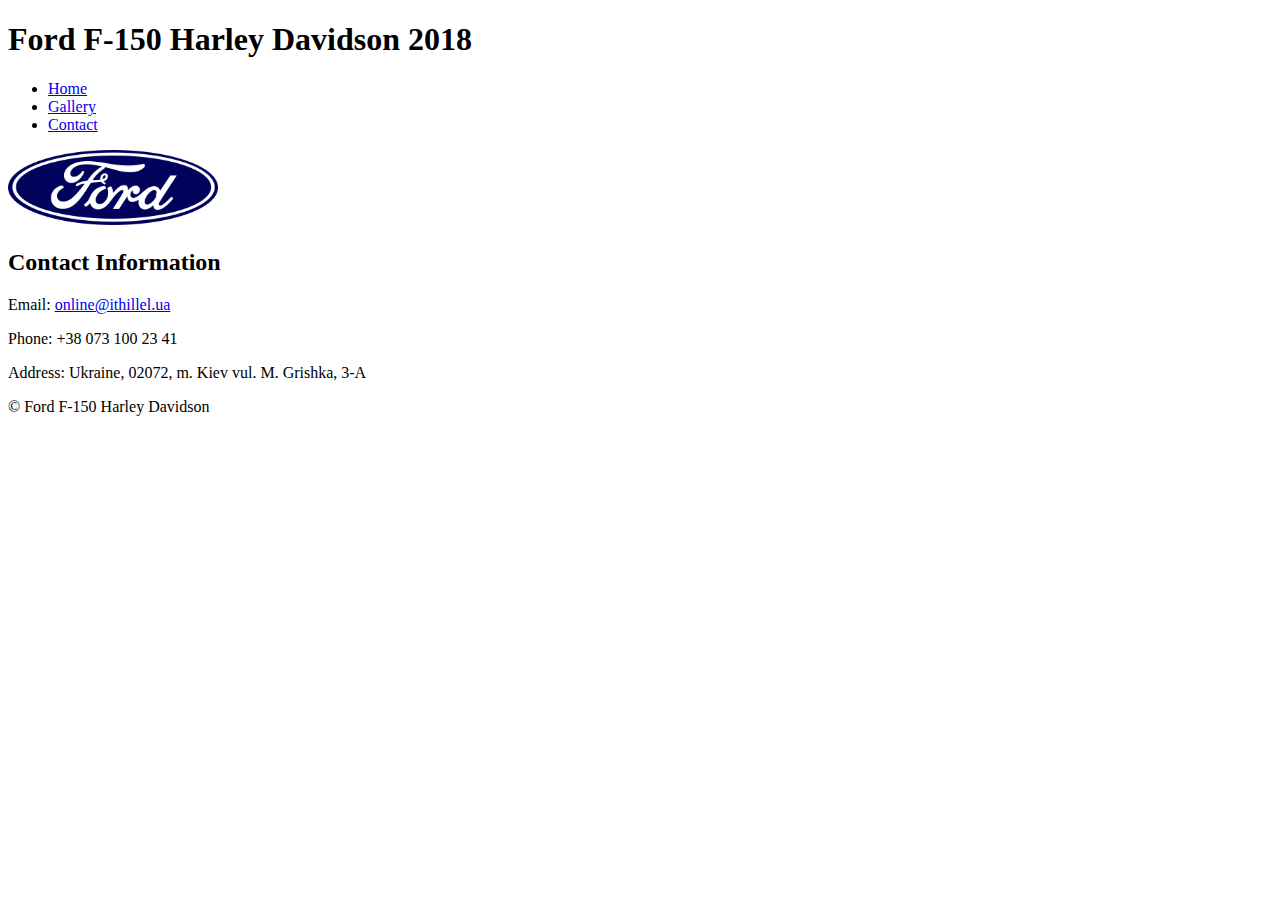
==== pages/contact.html @ ffed74e2 "new" ====
<!DOCTYPE html>
<html lang="en">
</head>
<body>
    <header>
        <h1>Ford F-150 Harley Davidson 2018</h1>
        <nav>
            <ul>
                <li><a href="../index.html">Home</a></li>
                <li><a href="gallery.html">Gallery</a></li>
                <li><a href="#">Contact</a></li>
            </ul>
        </nav>
    </header>
    <main>
        <img src="../img/Ford_logo.png" alt="Ford logo" width="210">
        <h2>Contact Information</h2>
        <p>Email: <a href="mailto:online@ithillel.ua">online@ithillel.ua</a></p>
        <p>Phone: +38 073 100 23 41</p>
        <p>Address: Ukraine, 02072, m. Kiev vul. M. Grishka, 3-A</p>
    </main>
    <footer>
        <p>&copy; Ford F-150 Harley Davidson</p>
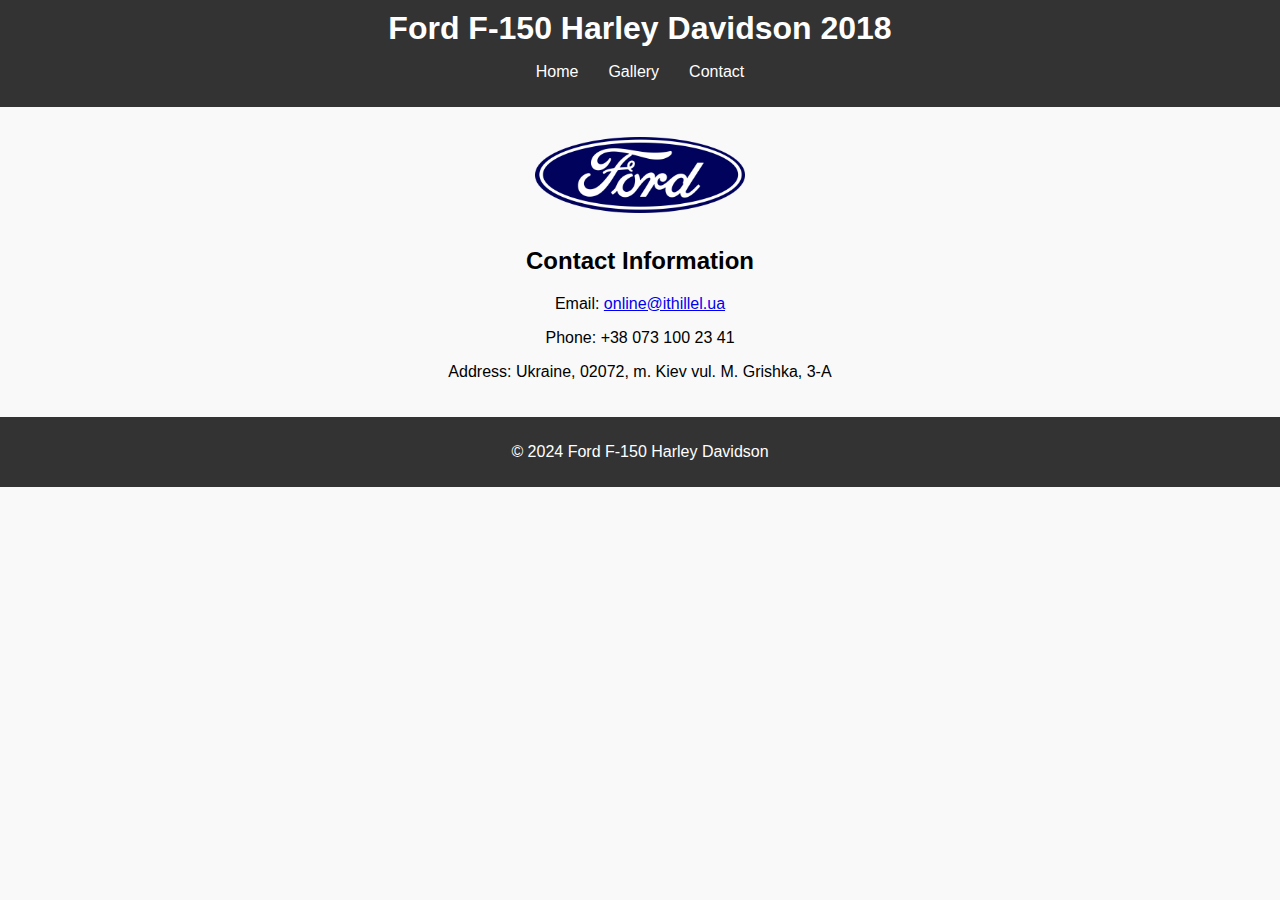
==== commit 7d14c599: "new file dz 22.1" ====
--- a/pages/contact.html
+++ b/pages/contact.html
@@ -1,23 +1,31 @@
 <!DOCTYPE html>
 <html lang="en">
+<head>
+    <meta charset="UTF-8">
+    <meta name="viewport" content="width=device-width, initial-scale=1.0">
+    <title>Contact</title>
+    <link rel="stylesheet" href="../css/base.css">
 </head>
 <body>
-    <header>
-        <h1>Ford F-150 Harley Davidson 2018</h1>
-        <nav>
-            <ul>
-                <li><a href="../index.html">Home</a></li>
-                <li><a href="gallery.html">Gallery</a></li>
-                <li><a href="#">Contact</a></li>
-            </ul>
+    <header id="main-header">
+        <h1 class="title">Ford F-150 Harley Davidson 2018</h1>
+        <nav class="nav-menu">
+            <ul class="nav-list">
+                <li><a href="../index.html" class="nav-link">Home</a></li>
+                <li><a href="gallery.html" class="nav-link">Gallery</a></li>
+                <li><a href="#" class="nav-link">Contact</a></li>
+             </ul>
         </nav>
     </header>
-    <main>
-        <img src="../img/Ford_logo.png" alt="Ford logo" width="210">
-        <h2>Contact Information</h2>
-        <p>Email: <a href="mailto:online@ithillel.ua">online@ithillel.ua</a></p>
-        <p>Phone: +38 073 100 23 41</p>
-        <p>Address: Ukraine, 02072, m. Kiev vul. M. Grishka, 3-A</p>
-    </main>
-    <footer>
-        <p>&copy; Ford F-150 Harley Davidson</p>+    <main id="main-content">
+         <img id="ford-logo" class="logo-image" src="../img/Ford_logo.png" alt="Ford logo" width="210">
+         <h2 class="subtitle">Contact Information</h2>
+        <p class="contact-info">Email: <a href="mailto:online@ithillel.ua">online@ithillel.ua</a></p>
+        <p class="contact-info">Phone: +38 073 100 23 41</p>
+        <p class="contact-info">Address: Ukraine, 02072, m. Kiev vul. M. Grishka, 3-A</p>
+     </main>
+    <footer id="main-footer">
+        <p>&copy; 2024 Ford F-150 Harley Davidson</p>
+    </footer>
+</body>
+</html>--- a/css/base.css
+++ b/css/base.css
@@ -0,0 +1,77 @@
+body {
+    font-family: Arial, sans-serif;
+    margin: 0;
+    padding: 0;
+    background-color: #f9f9f9;
+}
+
+#main-header {
+    background-color: #333;
+    color: white;
+    text-align: center;
+    padding: 10px 20px;
+}
+
+.title {
+    margin: 0;
+    font-size: 2rem;
+}
+
+.nav-menu .nav-list {
+    display: flex;
+    justify-content: center;
+    list-style: none;
+    padding: 0;
+}
+
+.nav-link {
+    color: white;
+    text-decoration: none;
+    margin: 0 15px;
+}
+
+.nav-link:hover {
+    text-decoration: underline;
+}
+
+#main-content {
+    padding: 20px;
+    text-align: center;
+}
+
+.subtitle {
+    font-size: 1.5rem;
+    margin-bottom: 20px;
+}
+
+.main-image, .logo-image {
+    max-width: 100%;
+    height: auto;
+    border-radius: 10px;
+    margin: 10px auto;
+}
+.gallery-image {
+    max-width: 100%;
+    height: auto;
+    border-radius: 10px;
+    margin-top: 15px;
+}
+#gallery-section {
+    display: flex;
+    justify-content: center;
+    gap: 20px;
+    flex-wrap: wrap;
+}
+
+.gallery-image:hover {
+    transform: scale(1.05);
+    transition: transform 0.3s ease-in-out;
+    box-shadow: 0 5px 15px rgba(0, 0, 0, 0.2);
+}
+
+#main-footer {
+    background-color: #333;
+    color: white;
+    text-align: center;
+    padding: 10px 0;
+}
